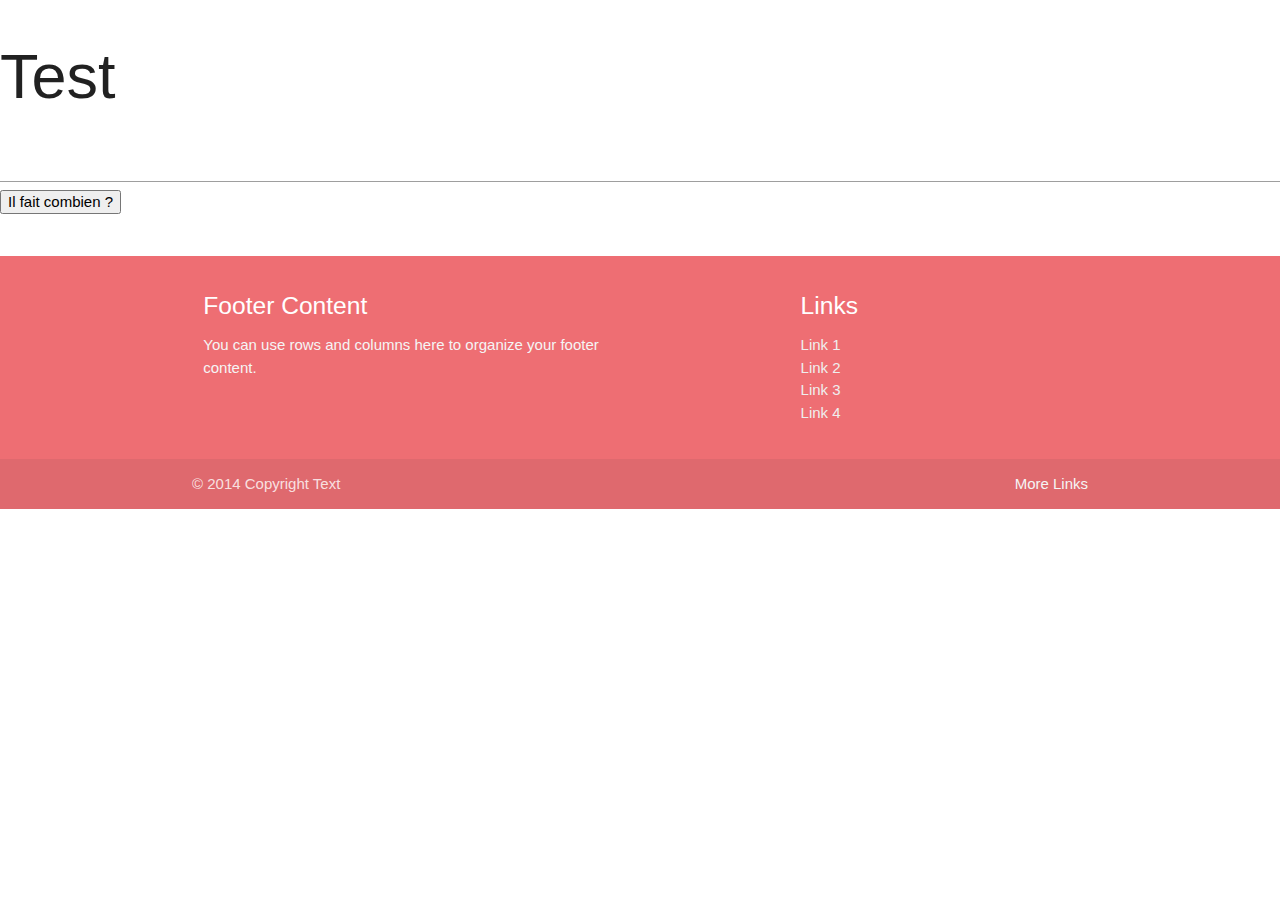
==== index.html @ cbbc30aa "ajout frameworck" ====
<html>

<head>
        <meta http-equiv="Content-Type" content="text/html; charset=UTF-8" />
        <link rel="stylesheet" href="materialize/css/materialize.min.css">
        <script src="https://ajax.googleapis.com/ajax/libs/jquery/3.3.1/jquery.min.js"></script>
        <script type="text/javascript" src="script/test.js"></script>
       
</head>

<body>
        <header></header>
        <h1>Test</h1>
        <form action="" id="formVille">
                <input type="text" id="nomville" name="nomville">
                <input type="submit" value="Il fait combien ?">
        </form>
        <div id="meteo">
                <h1 id="ville"></h1>
                <h2 id="temperature1"></h2>
        </div>

        <footer class="page-footer">
          <div class="container">
            <div class="row">
              <div class="col l6 s12">
                <h5 class="white-text">Footer Content</h5>
                <p class="grey-text text-lighten-4">You can use rows and columns here to organize your footer content.</p>
              </div>
              <div class="col l4 offset-l2 s12">
                <h5 class="white-text">Links</h5>
                <ul>
                  <li><a class="grey-text text-lighten-3" href="#!">Link 1</a></li>
                  <li><a class="grey-text text-lighten-3" href="#!">Link 2</a></li>
                  <li><a class="grey-text text-lighten-3" href="#!">Link 3</a></li>
                  <li><a class="grey-text text-lighten-3" href="#!">Link 4</a></li>
                </ul>
              </div>
            </div>
          </div>
          <div class="footer-copyright">
            <div class="container">
            © 2014 Copyright Text
            <a class="grey-text text-lighten-4 right" href="#!">More Links</a>
            </div>
          </div>
        </footer>
</body>


</html>
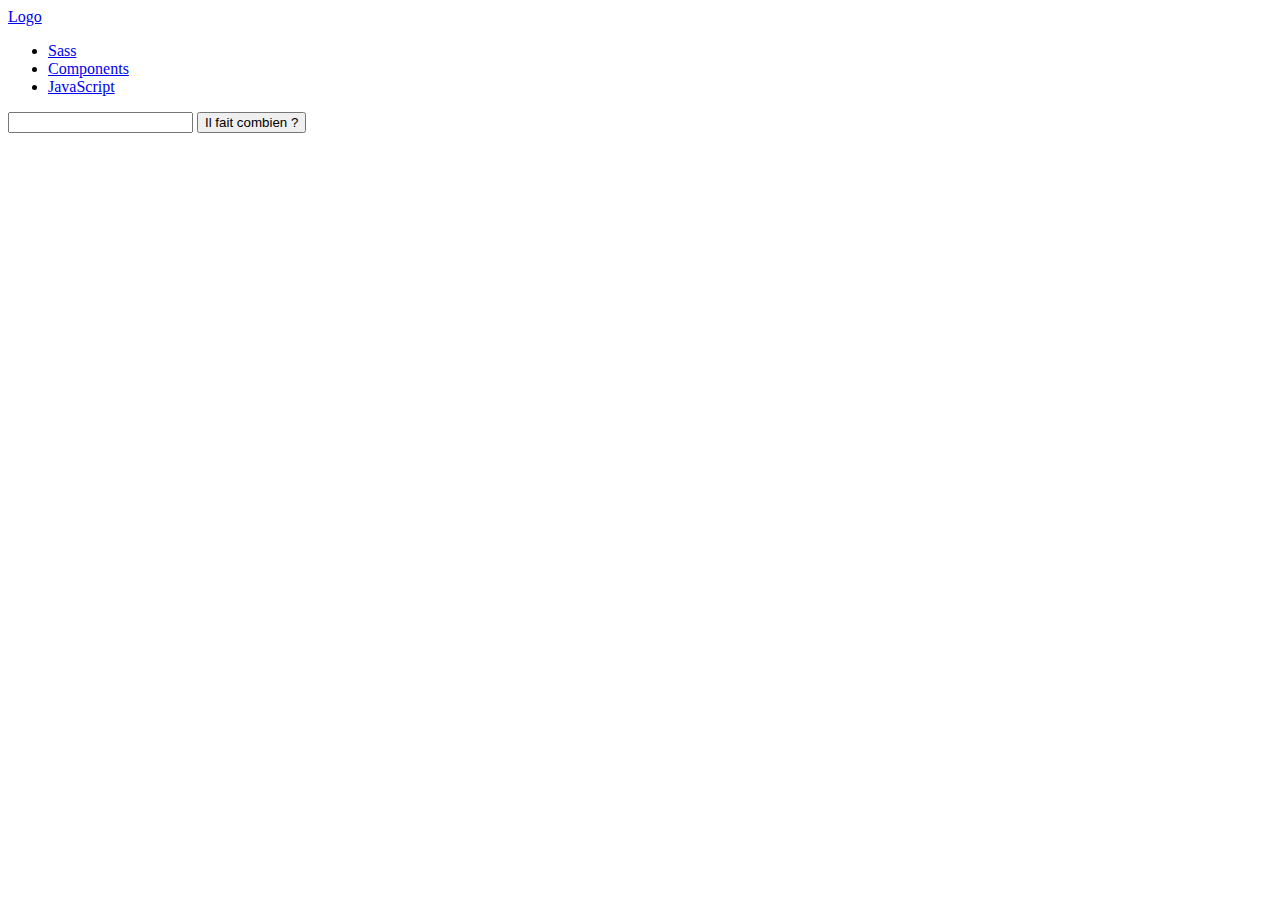
==== commit 5fb04cd1: "pull" ====
--- a/index.html
+++ b/index.html
@@ -2,15 +2,25 @@
 
 <head>
         <meta http-equiv="Content-Type" content="text/html; charset=UTF-8" />
-        <link rel="stylesheet" href="materialize/css/materialize.min.css">
+        <link rel="stylesheet" type="text/css" href="/css/materialize.css">
+     	<link rel="stylesheet" type="text/css" href="css/materialize.min.css">
         <script src="https://ajax.googleapis.com/ajax/libs/jquery/3.3.1/jquery.min.js"></script>
         <script type="text/javascript" src="script/test.js"></script>
        
 </head>
 
 <body>
+	<nav>
+                <div class="nav-wrapper">
+                  <a href="#" class="brand-logo">Logo</a>
+                  <ul id="nav-mobile" class="right hide-on-med-and-down">
+                    <li><a href="sass.html">Sass</a></li>
+                    <li><a href="badges.html">Components</a></li>
+                    <li><a href="collapsible.html">JavaScript</a></li>
+                  </ul>
+                </div>
+        </nav>
         <header></header>
-        <h1>Test</h1>
         <form action="" id="formVille">
                 <input type="text" id="nomville" name="nomville">
                 <input type="submit" value="Il fait combien ?">
@@ -20,32 +30,7 @@
                 <h2 id="temperature1"></h2>
         </div>
 
-        <footer class="page-footer">
-          <div class="container">
-            <div class="row">
-              <div class="col l6 s12">
-                <h5 class="white-text">Footer Content</h5>
-                <p class="grey-text text-lighten-4">You can use rows and columns here to organize your footer content.</p>
-              </div>
-              <div class="col l4 offset-l2 s12">
-                <h5 class="white-text">Links</h5>
-                <ul>
-                  <li><a class="grey-text text-lighten-3" href="#!">Link 1</a></li>
-                  <li><a class="grey-text text-lighten-3" href="#!">Link 2</a></li>
-                  <li><a class="grey-text text-lighten-3" href="#!">Link 3</a></li>
-                  <li><a class="grey-text text-lighten-3" href="#!">Link 4</a></li>
-                </ul>
-              </div>
-            </div>
-          </div>
-          <div class="footer-copyright">
-            <div class="container">
-            © 2014 Copyright Text
-            <a class="grey-text text-lighten-4 right" href="#!">More Links</a>
-            </div>
-          </div>
-        </footer>
+        <footer></footer>
 </body>
 
-
 </html>
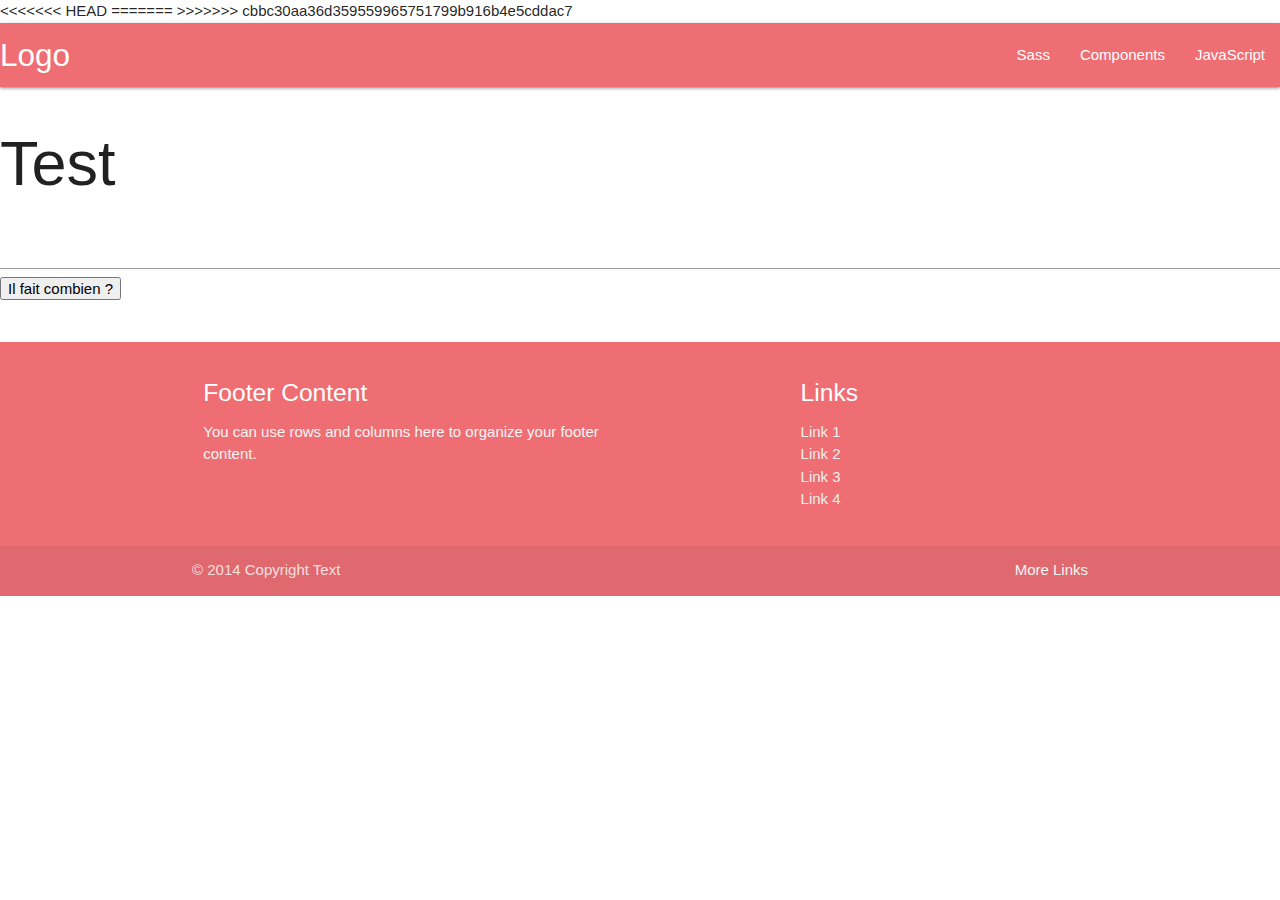
==== commit 2e7bf2e1: "conflit" ====
--- a/index.html
+++ b/index.html
@@ -2,8 +2,12 @@
 
 <head>
         <meta http-equiv="Content-Type" content="text/html; charset=UTF-8" />
+<<<<<<< HEAD
         <link rel="stylesheet" type="text/css" href="/css/materialize.css">
      	<link rel="stylesheet" type="text/css" href="css/materialize.min.css">
+=======
+        <link rel="stylesheet" href="materialize/css/materialize.min.css">
+>>>>>>> cbbc30aa36d359559965751799b916b4e5cddac7
         <script src="https://ajax.googleapis.com/ajax/libs/jquery/3.3.1/jquery.min.js"></script>
         <script type="text/javascript" src="script/test.js"></script>
        
@@ -21,6 +25,7 @@
                 </div>
         </nav>
         <header></header>
+        <h1>Test</h1>
         <form action="" id="formVille">
                 <input type="text" id="nomville" name="nomville">
                 <input type="submit" value="Il fait combien ?">
@@ -30,7 +35,32 @@
                 <h2 id="temperature1"></h2>
         </div>
 
-        <footer></footer>
+        <footer class="page-footer">
+          <div class="container">
+            <div class="row">
+              <div class="col l6 s12">
+                <h5 class="white-text">Footer Content</h5>
+                <p class="grey-text text-lighten-4">You can use rows and columns here to organize your footer content.</p>
+              </div>
+              <div class="col l4 offset-l2 s12">
+                <h5 class="white-text">Links</h5>
+                <ul>
+                  <li><a class="grey-text text-lighten-3" href="#!">Link 1</a></li>
+                  <li><a class="grey-text text-lighten-3" href="#!">Link 2</a></li>
+                  <li><a class="grey-text text-lighten-3" href="#!">Link 3</a></li>
+                  <li><a class="grey-text text-lighten-3" href="#!">Link 4</a></li>
+                </ul>
+              </div>
+            </div>
+          </div>
+          <div class="footer-copyright">
+            <div class="container">
+            © 2014 Copyright Text
+            <a class="grey-text text-lighten-4 right" href="#!">More Links</a>
+            </div>
+          </div>
+        </footer>
 </body>
 
+
 </html>
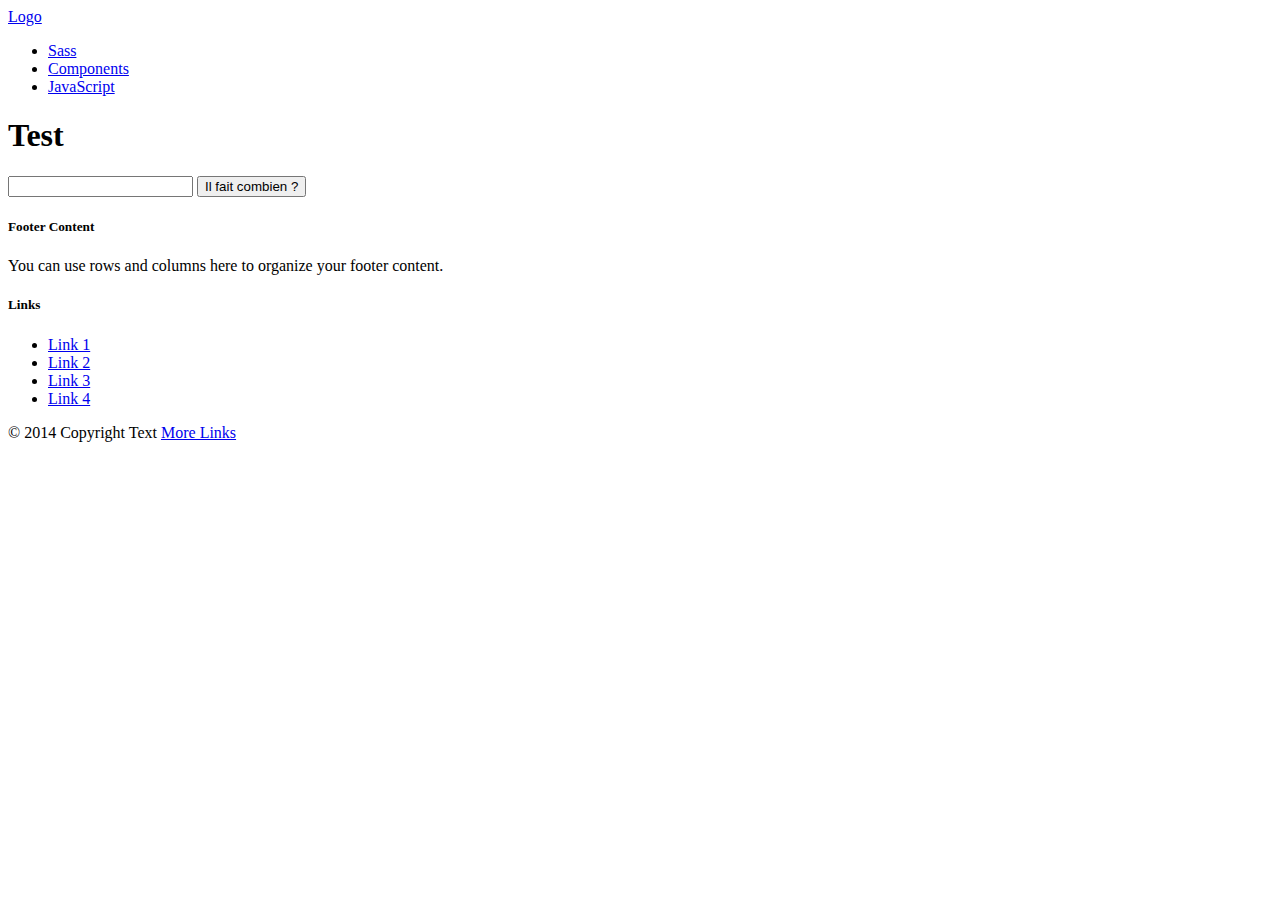
==== commit ba0a8a0c: "correction css minimify" ====
--- a/index.html
+++ b/index.html
@@ -2,12 +2,7 @@
 
 <head>
         <meta http-equiv="Content-Type" content="text/html; charset=UTF-8" />
-<<<<<<< HEAD
-        <link rel="stylesheet" type="text/css" href="/css/materialize.css">
      	<link rel="stylesheet" type="text/css" href="css/materialize.min.css">
-=======
-        <link rel="stylesheet" href="materialize/css/materialize.min.css">
->>>>>>> cbbc30aa36d359559965751799b916b4e5cddac7
         <script src="https://ajax.googleapis.com/ajax/libs/jquery/3.3.1/jquery.min.js"></script>
         <script type="text/javascript" src="script/test.js"></script>
        
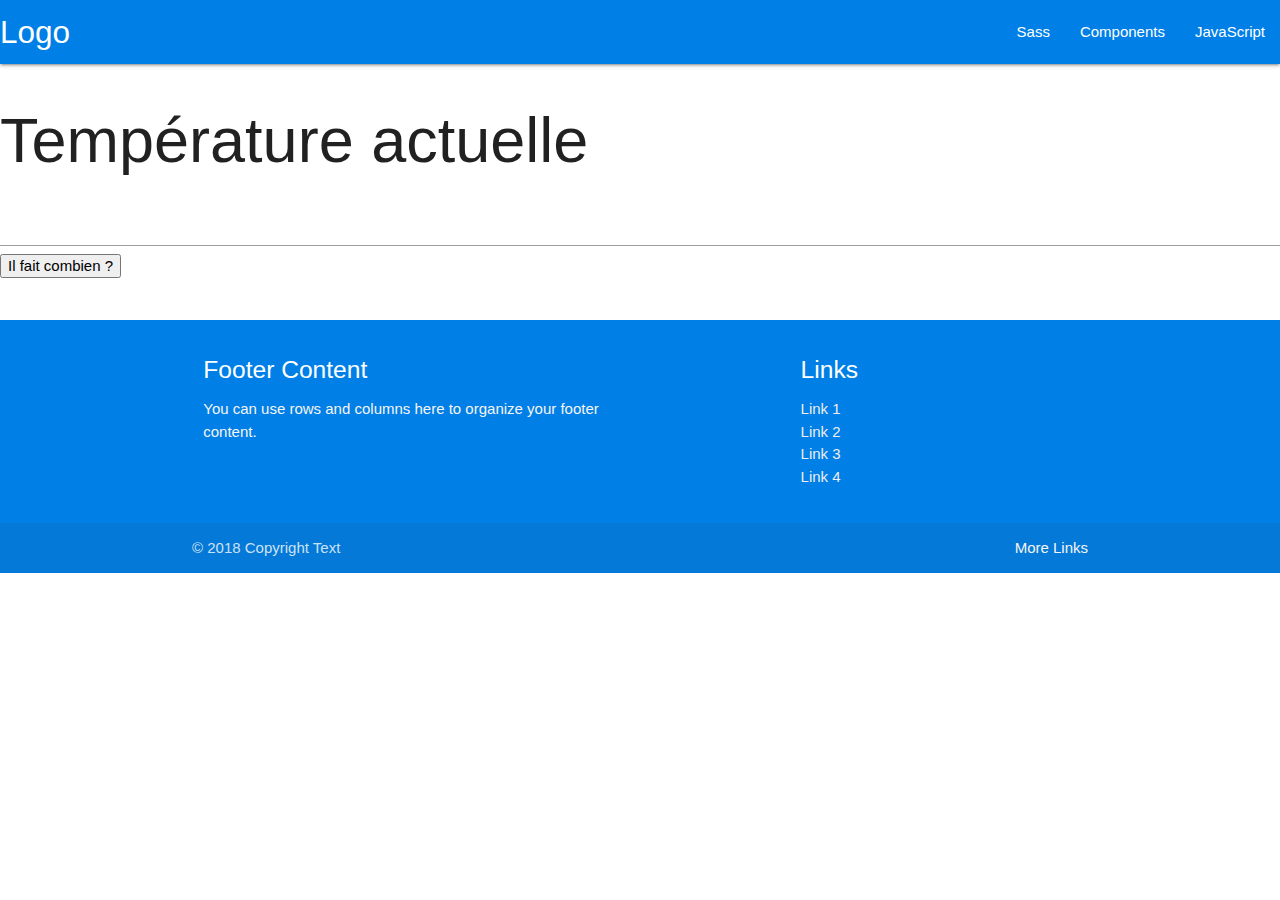
==== commit 7827ec1b: "bruh" ====
--- a/index.html
+++ b/index.html
@@ -2,7 +2,8 @@
 
 <head>
         <meta http-equiv="Content-Type" content="text/html; charset=UTF-8" />
-     	<link rel="stylesheet" type="text/css" href="css/materialize.min.css">
+         <link rel="stylesheet" type="text/css" href="materialize/css/materialize.min.css">
+         <link rel="stylesheet" type="text/css" href="style.css">
         <script src="https://ajax.googleapis.com/ajax/libs/jquery/3.3.1/jquery.min.js"></script>
         <script type="text/javascript" src="script/test.js"></script>
        
@@ -20,7 +21,7 @@
                 </div>
         </nav>
         <header></header>
-        <h1>Test</h1>
+        <h1>Température actuelle</h1>
         <form action="" id="formVille">
                 <input type="text" id="nomville" name="nomville">
                 <input type="submit" value="Il fait combien ?">
@@ -50,7 +51,7 @@
           </div>
           <div class="footer-copyright">
             <div class="container">
-            © 2014 Copyright Text
+            © 2018 Copyright Text
             <a class="grey-text text-lighten-4 right" href="#!">More Links</a>
             </div>
           </div>
--- a/style.css
+++ b/style.css
@@ -0,0 +1,15 @@
+/*div#meteo{
+    border: 5px solid black;
+    width: 40%;
+    margin-left: 50%;
+    transform: translateX(-50%);
+    background-color: blue;
+}*/
+
+.nav-wrapper{
+    background-color: rgb(0, 127, 231);
+}
+
+.page-footer{
+    background-color: rgb(0, 127, 231);
+}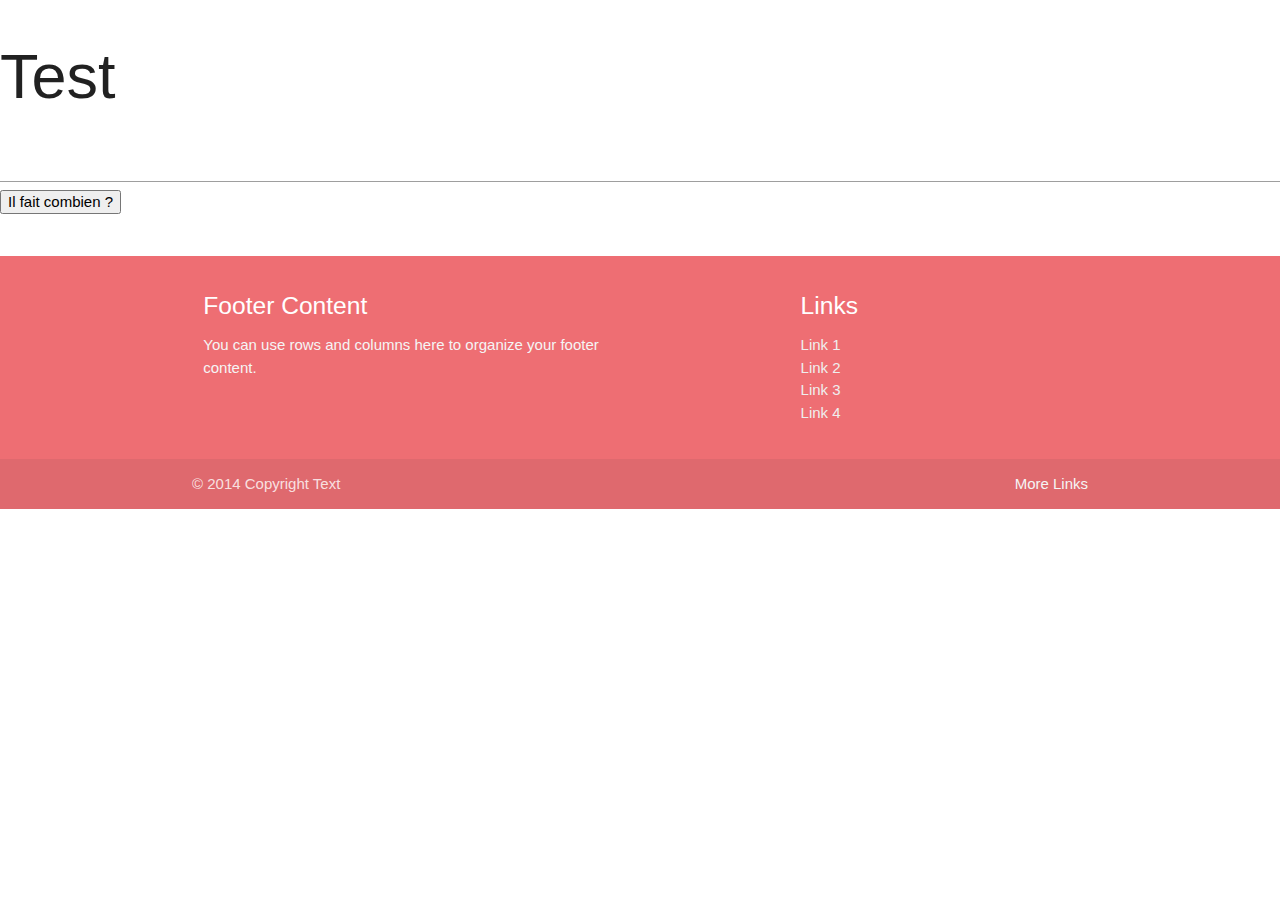
==== commit 4db14fac: "bryh" ====
--- a/index.html
+++ b/index.html
@@ -2,26 +2,18 @@
 
 <head>
         <meta http-equiv="Content-Type" content="text/html; charset=UTF-8" />
-         <link rel="stylesheet" type="text/css" href="materialize/css/materialize.min.css">
-         <link rel="stylesheet" type="text/css" href="style.css">
+        <link rel="stylesheet" href="materialize/css/materialize.min.css">
+        <style>
+                
+        </style>
         <script src="https://ajax.googleapis.com/ajax/libs/jquery/3.3.1/jquery.min.js"></script>
         <script type="text/javascript" src="script/test.js"></script>
        
 </head>
 
 <body>
-	<nav>
-                <div class="nav-wrapper">
-                  <a href="#" class="brand-logo">Logo</a>
-                  <ul id="nav-mobile" class="right hide-on-med-and-down">
-                    <li><a href="sass.html">Sass</a></li>
-                    <li><a href="badges.html">Components</a></li>
-                    <li><a href="collapsible.html">JavaScript</a></li>
-                  </ul>
-                </div>
-        </nav>
         <header></header>
-        <h1>Température actuelle</h1>
+        <h1>Test</h1>
         <form action="" id="formVille">
                 <input type="text" id="nomville" name="nomville">
                 <input type="submit" value="Il fait combien ?">
@@ -51,7 +43,7 @@
           </div>
           <div class="footer-copyright">
             <div class="container">
-            © 2018 Copyright Text
+            © 2014 Copyright Text
             <a class="grey-text text-lighten-4 right" href="#!">More Links</a>
             </div>
           </div>
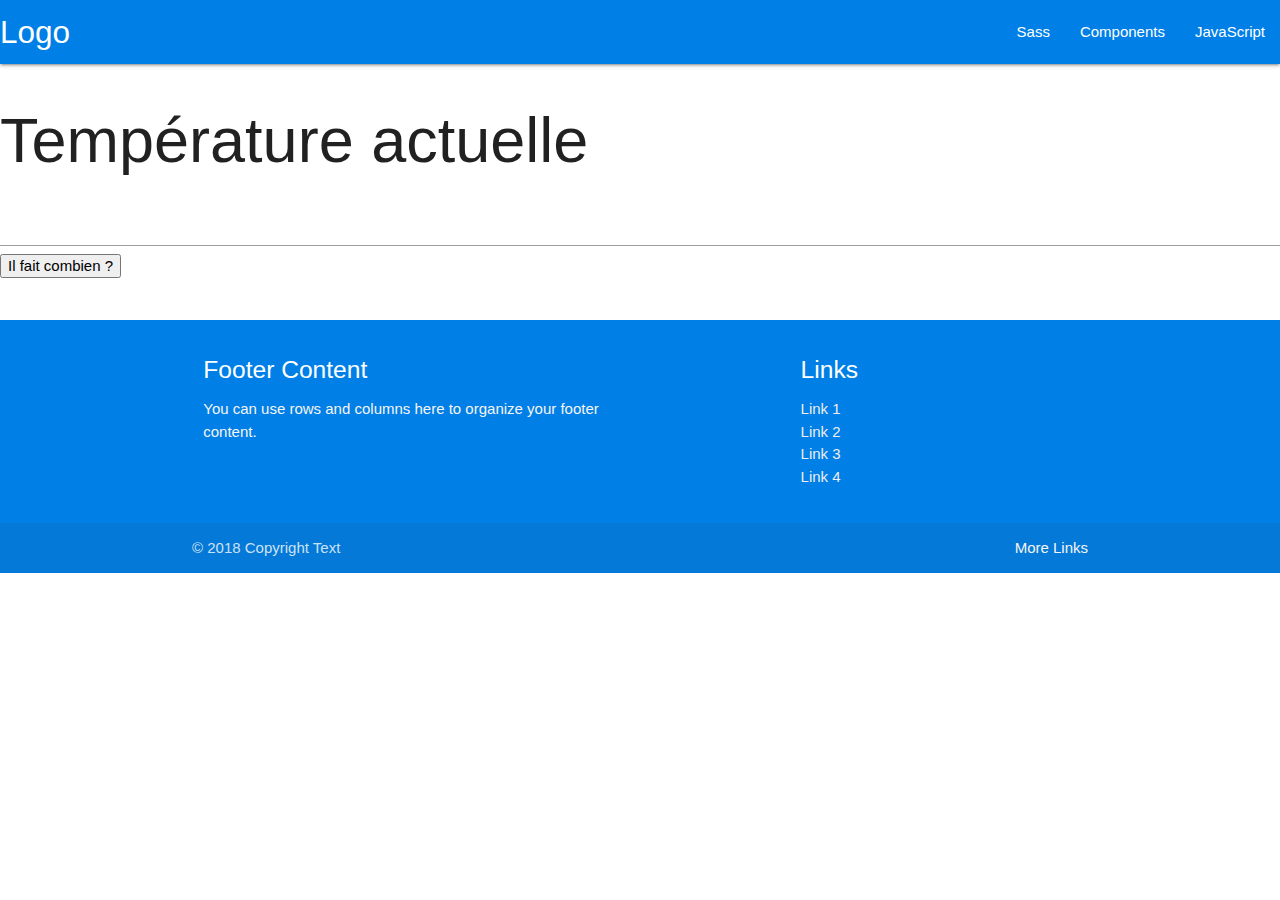
==== commit 6b8e40e3: "bru" ====
--- a/index.html
+++ b/index.html
@@ -2,18 +2,29 @@
 
 <head>
         <meta http-equiv="Content-Type" content="text/html; charset=UTF-8" />
-        <link rel="stylesheet" href="materialize/css/materialize.min.css">
-        <style>
-                
-        </style>
+
+
+         <link rel="stylesheet" type="text/css" href="materialize/css/materialize.min.css">
+         <link rel="stylesheet" type="text/css" href="style.css">
+
         <script src="https://ajax.googleapis.com/ajax/libs/jquery/3.3.1/jquery.min.js"></script>
         <script type="text/javascript" src="script/test.js"></script>
        
 </head>
 
 <body>
+	<nav>
+                <div class="nav-wrapper">
+                  <a href="#" class="brand-logo">Logo</a>
+                  <ul id="nav-mobile" class="right hide-on-med-and-down">
+                    <li><a href="sass.html">Sass</a></li>
+                    <li><a href="badges.html">Components</a></li>
+                    <li><a href="collapsible.html">JavaScript</a></li>
+                  </ul>
+                </div>
+        </nav>
         <header></header>
-        <h1>Test</h1>
+        <h1>Température actuelle</h1>
         <form action="" id="formVille">
                 <input type="text" id="nomville" name="nomville">
                 <input type="submit" value="Il fait combien ?">
@@ -43,7 +54,7 @@
           </div>
           <div class="footer-copyright">
             <div class="container">
-            © 2014 Copyright Text
+            © 2018 Copyright Text
             <a class="grey-text text-lighten-4 right" href="#!">More Links</a>
             </div>
           </div>
--- a/style.css
+++ b/style.css
@@ -0,0 +1,15 @@
+/*div#meteo{
+    border: 5px solid black;
+    width: 40%;
+    margin-left: 50%;
+    transform: translateX(-50%);
+    background-color: blue;
+}*/
+
+.nav-wrapper{
+    background-color: rgb(0, 127, 231);
+}
+
+.page-footer{
+    background-color: rgb(0, 127, 231);
+}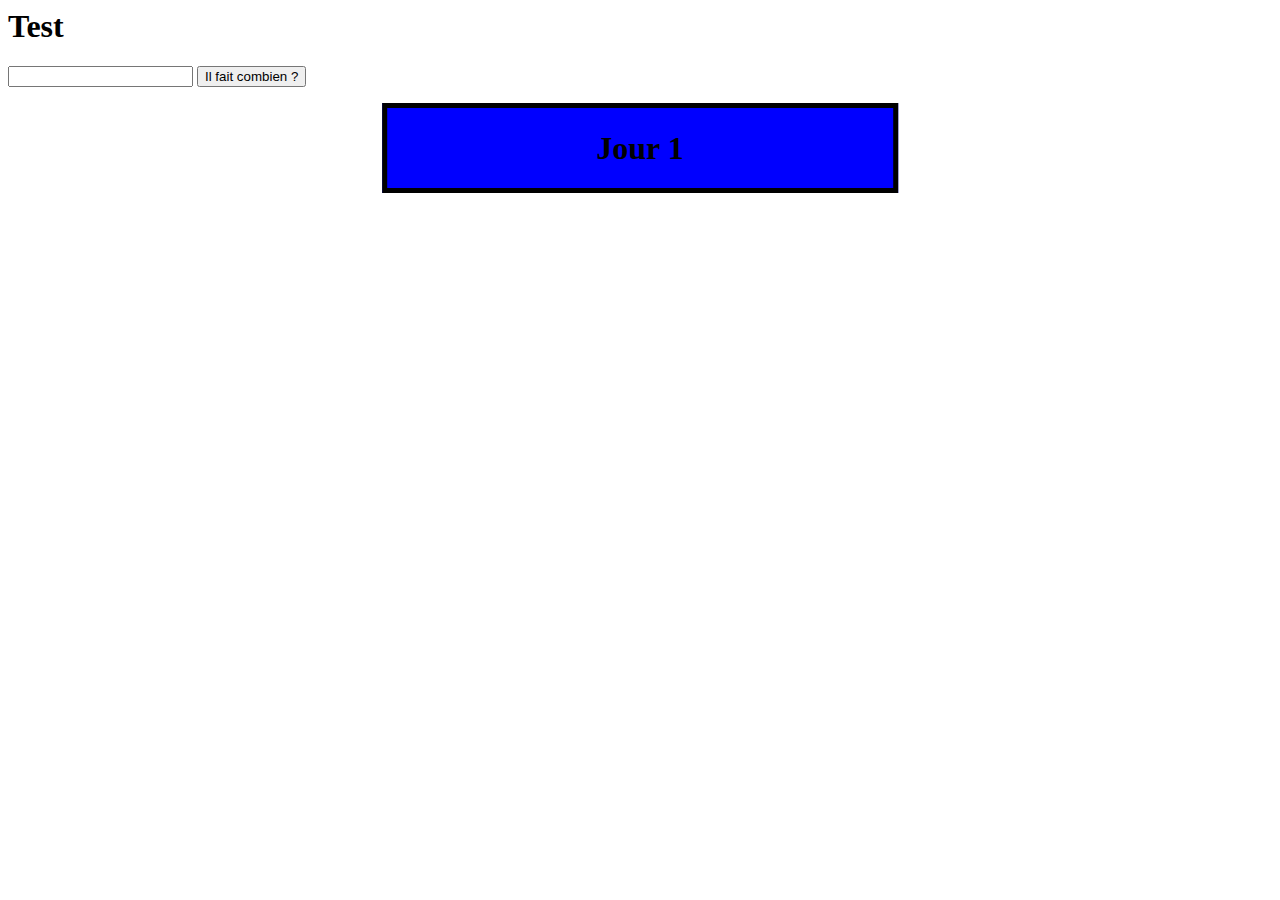
==== commit 23d3b5c5: "full fonction quasi" ====
--- a/index.html
+++ b/index.html
@@ -1,65 +1,36 @@
-<html>
+<!html>
 
 <head>
         <meta http-equiv="Content-Type" content="text/html; charset=UTF-8" />
+        <link rel="stylesheet" href="style.css">
+        <script src="https://ajax.googleapis.com/ajax/libs/jquery/3.3.1/jquery.min.js"></script>
+        <script type="text/javascript" src="script/meteo.js"></script>
+        
 
-
-         <link rel="stylesheet" type="text/css" href="materialize/css/materialize.min.css">
-         <link rel="stylesheet" type="text/css" href="style.css">
-
-        <script src="https://ajax.googleapis.com/ajax/libs/jquery/3.3.1/jquery.min.js"></script>
-        <script type="text/javascript" src="script/test.js"></script>
-       
 </head>
 
 <body>
-	<nav>
-                <div class="nav-wrapper">
-                  <a href="#" class="brand-logo">Logo</a>
-                  <ul id="nav-mobile" class="right hide-on-med-and-down">
-                    <li><a href="sass.html">Sass</a></li>
-                    <li><a href="badges.html">Components</a></li>
-                    <li><a href="collapsible.html">JavaScript</a></li>
-                  </ul>
-                </div>
-        </nav>
-        <header></header>
-        <h1>Température actuelle</h1>
+        <header>
+                <button id="authorize_button" style="display: none;">Authorize</button>
+                <button id="signout_button" style="display: none;">Sign Out</button></header>
+        <h1>Test</h1>
+        
         <form action="" id="formVille">
                 <input type="text" id="nomville" name="nomville">
                 <input type="submit" value="Il fait combien ?">
         </form>
-        <div id="meteo">
+        <div id="meteoActu">
+                <h1>Jour 1</h1>
                 <h1 id="ville"></h1>
-                <h2 id="temperature1"></h2>
+                <h2 id="temperature"></h2>
         </div>
+        
 
-        <footer class="page-footer">
-          <div class="container">
-            <div class="row">
-              <div class="col l6 s12">
-                <h5 class="white-text">Footer Content</h5>
-                <p class="grey-text text-lighten-4">You can use rows and columns here to organize your footer content.</p>
-              </div>
-              <div class="col l4 offset-l2 s12">
-                <h5 class="white-text">Links</h5>
-                <ul>
-                  <li><a class="grey-text text-lighten-3" href="#!">Link 1</a></li>
-                  <li><a class="grey-text text-lighten-3" href="#!">Link 2</a></li>
-                  <li><a class="grey-text text-lighten-3" href="#!">Link 3</a></li>
-                  <li><a class="grey-text text-lighten-3" href="#!">Link 4</a></li>
-                </ul>
-              </div>
-            </div>
-          </div>
-          <div class="footer-copyright">
-            <div class="container">
-            © 2018 Copyright Text
-            <a class="grey-text text-lighten-4 right" href="#!">More Links</a>
-            </div>
-          </div>
+        <footer>
+                <script type="text/javascript" src="script/agenda.js"></script>
         </footer>
-</body>
+        <script async defer src="https://apis.google.com/js/api.js" onload="this.onload=function(){};handleClientLoad()"
+                onreadystatechange="if (this.readyState === 'complete') this.onload()"></script>
+</body >
 
-
-</html>
+</html >--- a/style.css
+++ b/style.css
@@ -1,15 +1,8 @@
-/*div#meteo{
+div{
     border: 5px solid black;
     width: 40%;
     margin-left: 50%;
     transform: translateX(-50%);
     background-color: blue;
-}*/
-
-.nav-wrapper{
-    background-color: rgb(0, 127, 231);
-}
-
-.page-footer{
-    background-color: rgb(0, 127, 231);
+    text-align: center;
 }